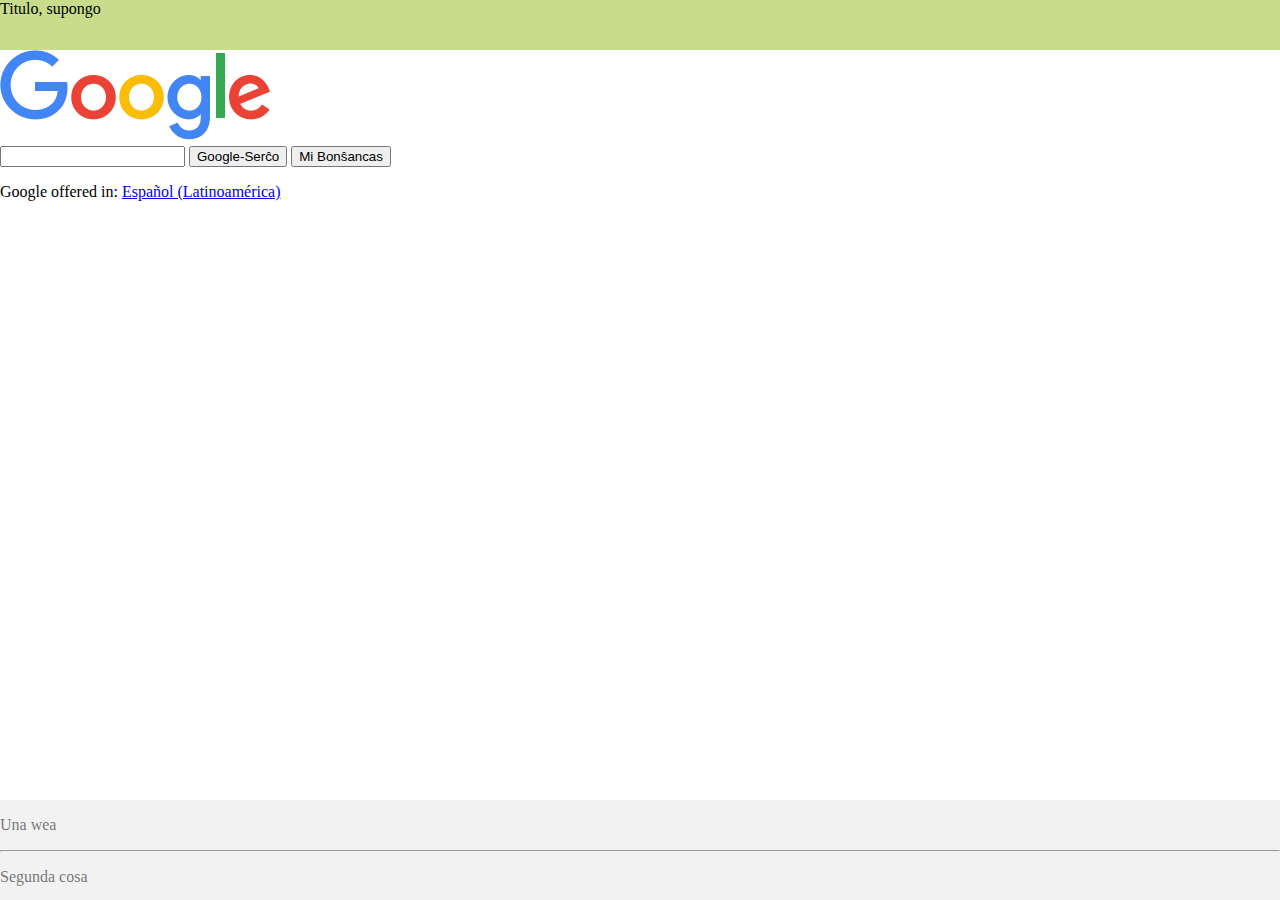
==== google.html @ b6b1085c "Basic structure done" ====
<!DOCTYPE html>

<html>
    <head>
        <Title>Google</Title>
        <link rel="stylesheet" href="google.css">
        <meta charset="UTF-8">
    </head>
    <body>
        <header>
            Titulo, supongo
        </header>

        <main>
            <img src="res/logo.png">
            <form>
                <input type="text" >
                <input type="submit" value ="Google-Serĉo" >
                <input type="submit" value ="Mi Bonŝancas" >
            </form>
            <p>
                Google offered in: <a href="#"> Español (Latinoamérica)</a>
            </p>
        </main>

        <footer>
            <p> Una wea </p>
            <hr>
            <p> Segunda cosa </p>
        </footer>
        
    </body>
</html>
---- google.css ----
html{
    height:100%;
}

body{
    min-height:100%;
    padding:0;
    margin:0;
    position:relative;
}

footer{ 
    position:absolute; 
    bottom:0; 
    width:100%; 
    height:100px; 
}

body{
    font:sans;
}

label{
    cursor:pointer;
    display:inline-block;
    transition:1s ease;
}

header{
    background:#C7DD8B;
    height:50px;
}

footer{
    background: #f2f2f2;
    color:rgba(0,0,0,.54);
}
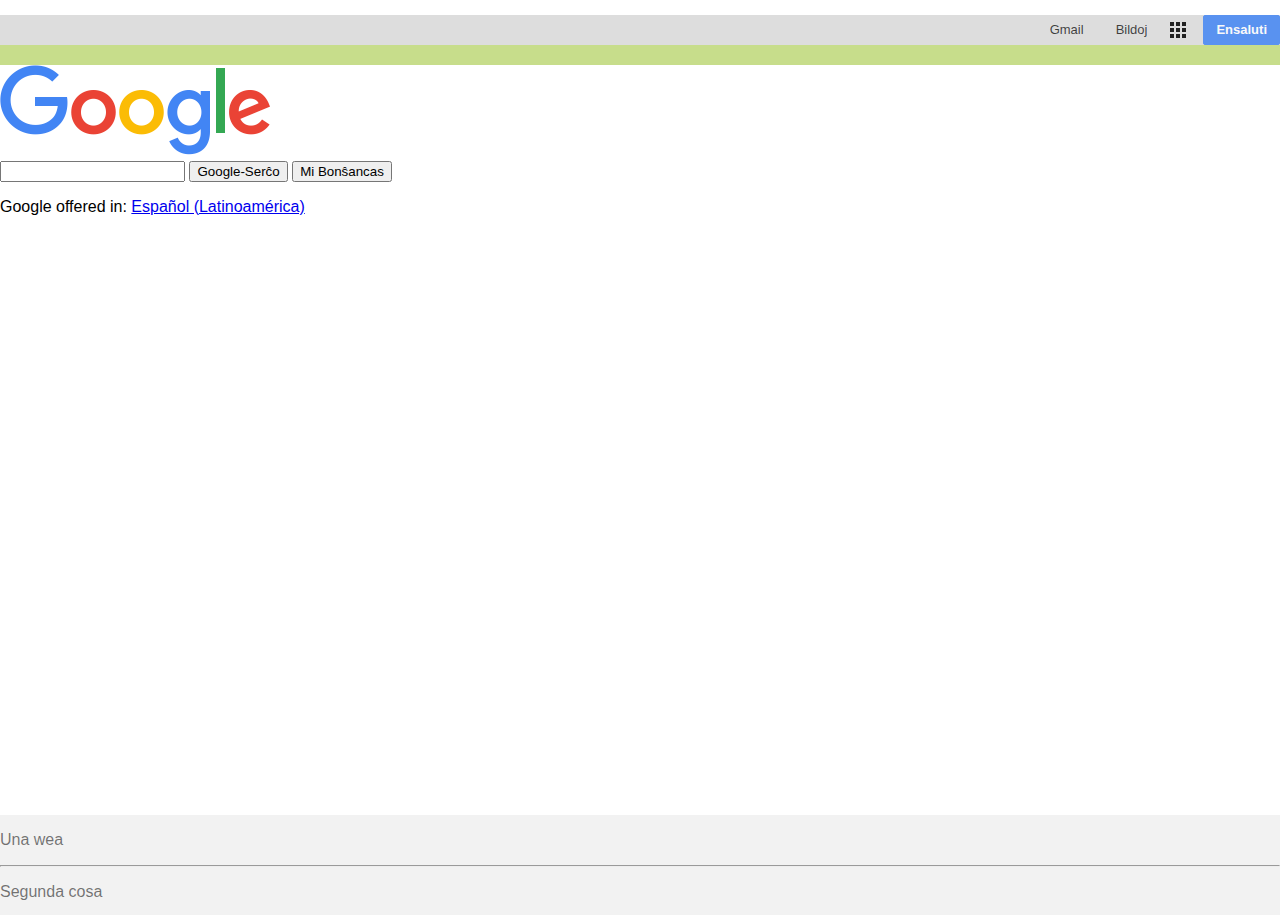
==== commit ed801558: "Top bar ready" ====
--- a/google.html
+++ b/google.html
@@ -8,7 +8,14 @@
     </head>
     <body>
         <header>
-            Titulo, supongo
+            <div>
+                <ul class="services-list">
+                    <li><a href="#" id="login-button">Ensaluti</a></li>
+                    <li><a href="#" class="google-apps-button"></a></li>
+                    <li><a href="#">Bildoj</a></li>
+                    <li><a href="#">Gmail</a></li>
+                </ul>
+            </div>
         </header>
 
         <main>
--- a/google.css
+++ b/google.css
@@ -1,5 +1,6 @@
 html{
     height:100%;
+    font-family: arial, sans-serif;
 }
 
 body{
@@ -16,8 +17,57 @@
     height:100px; 
 }
 
-body{
-    font:sans;
+.services-list {
+    list-style-type: none;
+    margin: 0;
+    margin-top: 15px;
+    padding: 0; 
+    overflow: hidden;
+    background-color: #dddddd;    
+}
+
+#login-button {
+    background-color: rgb(66, 133, 244);
+    font-weight: 700;
+    color: white;
+    padding: 0px 12px 0px 12px;
+    line-height: 28px;
+    border-style: solid;
+    border-color: rgb(66, 133, 244);
+    border-width: 1px 1px 1px 1px;
+    border-radius: 2px;
+}
+
+.google-apps-button {
+    background-image: url("res/buttons_pic.png");
+    box-sizing: border-box;
+    background-position: -132px -38px;
+    height: 30px;
+    width: 30px;
+    margin-right: 8px;
+}
+
+.services-list li {
+    display: inline;
+    float: right;
+}
+
+.services-list a {
+    display: block;
+    float: right;
+    padding: 7px 16px;
+    font-size: 13px;
+    opacity: 0.85;
+    color: rgba(0, 0, 0, 0.85);
+    text-decoration: none;
+}
+
+.services-list a:hover {
+    text-decoration: underline;
+}
+
+.services-list a:visited {
+    text-decoration: underline;
 }
 
 label{
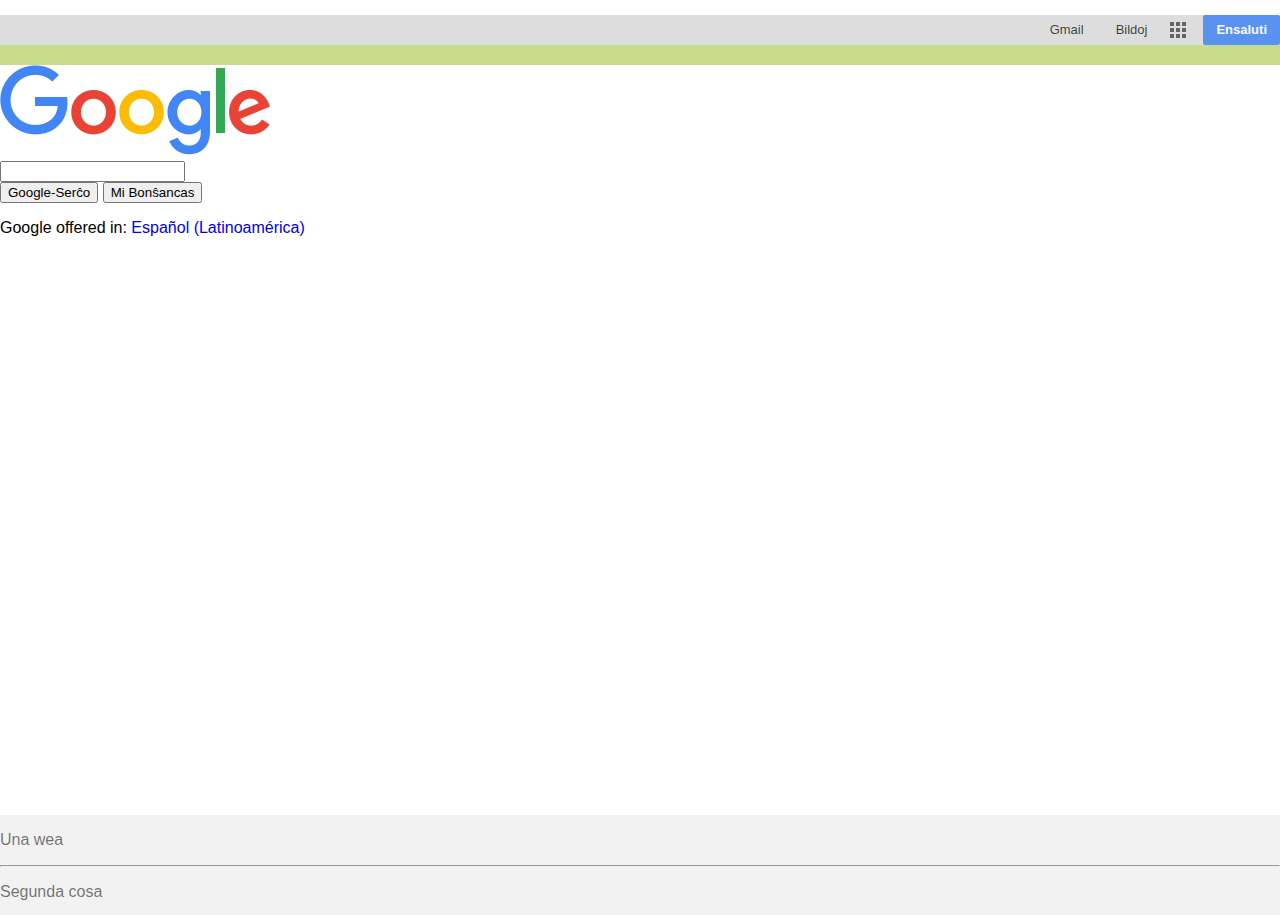
==== commit 7d19f454: "cambios chistosos" ====
--- a/google.html
+++ b/google.html
@@ -11,7 +11,7 @@
             <div>
                 <ul class="services-list">
                     <li><a href="#" id="login-button">Ensaluti</a></li>
-                    <li><a href="#" class="google-apps-button"></a></li>
+                    <li><a href="#" id="google-apps-button"></a></li>
                     <li><a href="#">Bildoj</a></li>
                     <li><a href="#">Gmail</a></li>
                 </ul>
@@ -21,9 +21,13 @@
         <main>
             <img src="res/logo.png">
             <form>
-                <input type="text" >
-                <input type="submit" value ="Google-Serĉo" >
-                <input type="submit" value ="Mi Bonŝancas" >
+                <div>
+                    <input type="text" id="search-box">
+                </div>
+                <div>
+                    <input type="submit" value ="Google-Serĉo" >
+                    <input type="submit" value ="Mi Bonŝancas" >
+                </div>
             </form>
             <p>
                 Google offered in: <a href="#"> Español (Latinoamérica)</a>
--- a/google.css
+++ b/google.css
@@ -1,6 +1,10 @@
 html{
     height:100%;
     font-family: arial, sans-serif;
+}
+
+a {    
+    text-decoration: none;
 }
 
 body{
@@ -38,13 +42,18 @@
     border-radius: 2px;
 }
 
-.google-apps-button {
+#google-apps-button {
     background-image: url("res/buttons_pic.png");
     box-sizing: border-box;
     background-position: -132px -38px;
     height: 30px;
     width: 30px;
     margin-right: 8px;
+    opacity: 0.55;
+}
+
+#google-apps-button:hover {
+    opacity: 0.9;
 }
 
 .services-list li {
@@ -59,7 +68,6 @@
     font-size: 13px;
     opacity: 0.85;
     color: rgba(0, 0, 0, 0.85);
-    text-decoration: none;
 }
 
 .services-list a:hover {
@@ -81,6 +89,10 @@
     height:50px;
 }
 
+main {
+    align-items: center;
+}
+
 footer{
     background: #f2f2f2;
     color:rgba(0,0,0,.54);
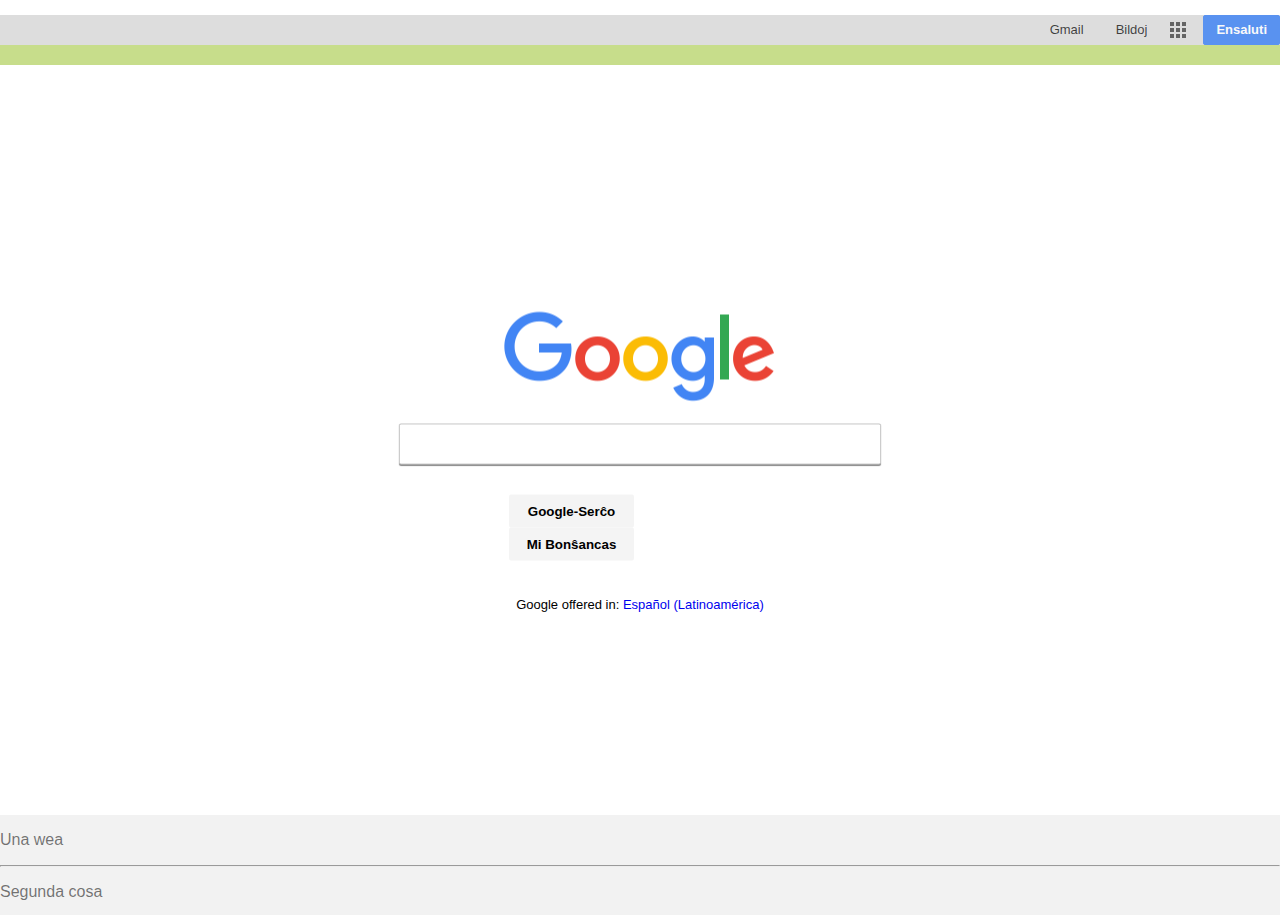
==== commit 809efc21: "Stuff now centered" ====
--- a/google.html
+++ b/google.html
@@ -18,21 +18,23 @@
             </div>
         </header>
 
-        <main>
-            <img src="res/logo.png">
+
+            <div id="todo">
+            <img src="res/logo.png" class="center logo">
             <form>
                 <div>
-                    <input type="text" id="search-box">
+                    <input type="text" id="search-box" class="center">
                 </div>
-                <div>
-                    <input type="submit" value ="Google-Serĉo" >
-                    <input type="submit" value ="Mi Bonŝancas" >
+                <div class="center search-buttons">
+                    <input type="submit" value ="Google-Serĉo" class="search-button">
+                    <input type="submit" value ="Mi Bonŝancas" class="search-button">
                 </div>
             </form>
-            <p>
+            <p class="center para">
                 Google offered in: <a href="#"> Español (Latinoamérica)</a>
             </p>
-        </main>
+            </div>
+
 
         <footer>
             <p> Una wea </p>
--- a/google.css
+++ b/google.css
@@ -90,10 +90,78 @@
 }
 
 main {
-    align-items: center;
+}
+
+#todo {
+    position: absolute;
+    top: 50%;
+    left: 50%;
+    margin-right: -50%;
+    transform: translate(-50%, -50%);
 }
 
 footer{
     background: #f2f2f2;
     color:rgba(0,0,0,.54);
 }
+
+#search-box {
+    /* background: url("res/kb.png") right no-repeat; */
+    margin-top: 20px;
+    padding: 12px 15px;
+    border-style: solid;
+    border-color: #cccccc;
+    border-width: 1px 1px 1px 1px;
+    border-radius: 2px;
+    width: 450px;    
+    box-shadow: 0px 1px 1px #888888;
+}
+
+#search-box:hover {
+    box-shadow: 0px 1px 3px #888888;
+}
+
+.center {
+    position: relative;
+    display: block;
+    margin: 0 auto;
+}
+
+.search-buttons {
+    /* width: 60%; */
+    width: 270px;
+    margin-top: 30px;
+}
+
+.search-button {
+    background-color: #f4f4f4;
+    border-color: #f4f4f4;
+    border-style: solid;
+    border-width: 1px 1px 1px 1px;
+    border-radius: 2px;
+    padding-top: 8px;
+    padding-bottom: 8px;
+    font-weight: bold;
+    margin-left: 4px;
+    margin-right: 4px;
+    width: 125px;
+}
+
+.search-button:hover {
+    border-style: solid;
+    border-color: #cccccc;
+    border-width: 1px 1px 1px 1px;
+    border-radius: 2px;
+    box-shadow: 0px 1px 1px #888888;
+    opacity: 1.0;
+}
+
+.para {
+    margin-top: 30px;
+    text-align: center;
+    line-height: 28px;
+    font-size: 13px;
+}
+
+.logo {
+}
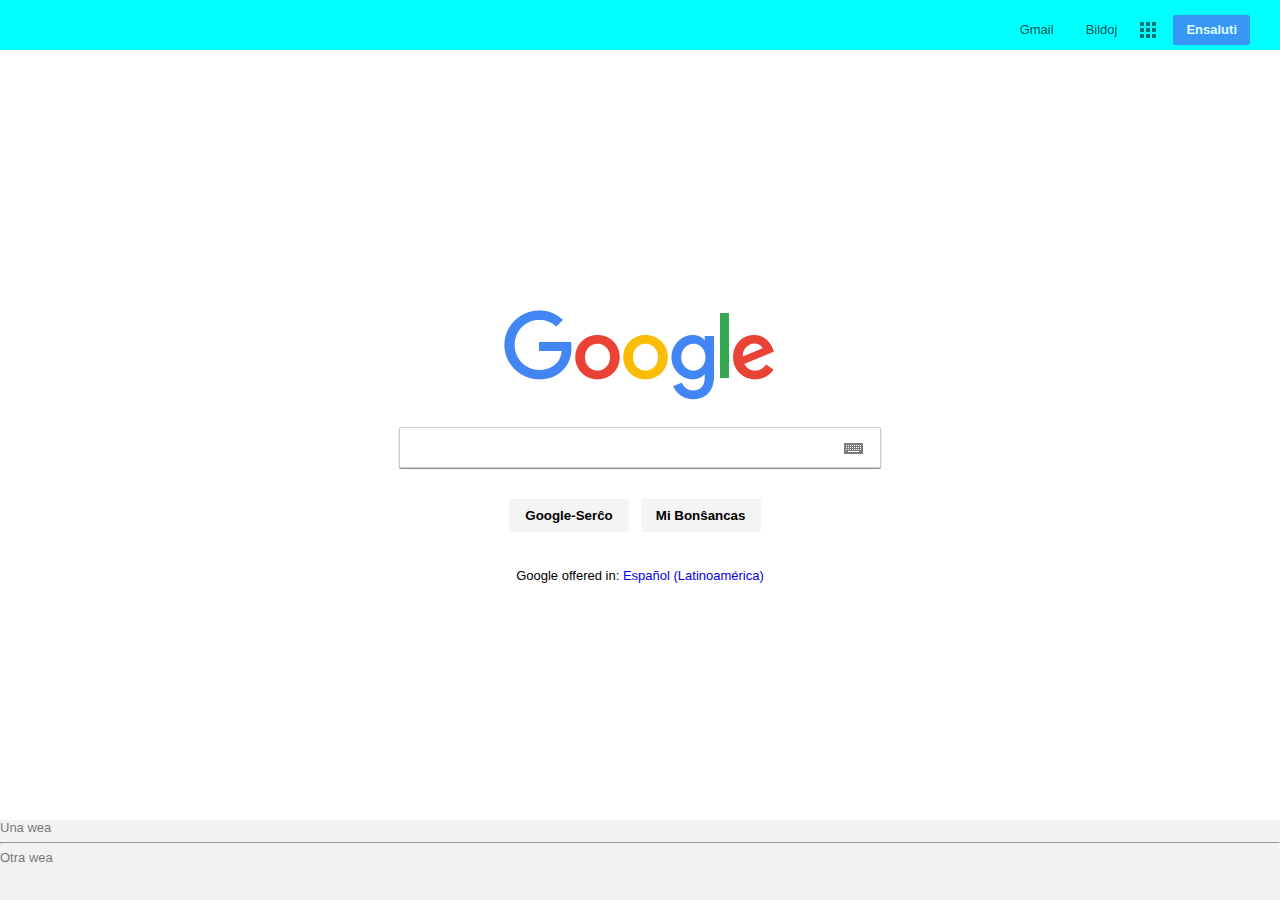
==== commit 6553e0fb: "Improved footer and header a bit" ====
--- a/google.html
+++ b/google.html
@@ -7,7 +7,7 @@
         <meta charset="UTF-8">
     </head>
     <body>
-        <header>
+        <header  class="modal">
             <div>
                 <ul class="services-list">
                     <li><a href="#" id="login-button">Ensaluti</a></li>
@@ -18,12 +18,13 @@
             </div>
         </header>
 
-
+        <main class="modal">
             <div id="todo">
             <img src="res/logo.png" class="center logo">
             <form>
                 <div>
                     <input type="text" id="search-box" class="center">
+                    <img src="res/kb.png" id="kbd">
                 </div>
                 <div class="center search-buttons">
                     <input type="submit" value ="Google-Serĉo" class="search-button">
@@ -34,12 +35,13 @@
                 Google offered in: <a href="#"> Español (Latinoamérica)</a>
             </p>
             </div>
+        </main>
 
 
-        <footer>
-            <p> Una wea </p>
+        <footer  class="modal">
+            Una wea
             <hr>
-            <p> Segunda cosa </p>
+            Otra wea
         </footer>
         
     </body>
--- a/google.css
+++ b/google.css
@@ -1,6 +1,7 @@
 html{
     height:100%;
     font-family: arial, sans-serif;
+    font-size: 13px;
 }
 
 a {    
@@ -14,11 +15,21 @@
     position:relative;
 }
 
+header {
+    position: fixed;
+    height:50px;
+    width:100%;
+    background: cyan;
+}
+
+main {
+}
+
 footer{ 
     position:absolute; 
     bottom:0; 
-    width:100%; 
-    height:100px; 
+    width:100%;
+    height: 80px;
 }
 
 .services-list {
@@ -27,7 +38,6 @@
     margin-top: 15px;
     padding: 0; 
     overflow: hidden;
-    background-color: #dddddd;    
 }
 
 #login-button {
@@ -40,6 +50,7 @@
     border-color: rgb(66, 133, 244);
     border-width: 1px 1px 1px 1px;
     border-radius: 2px;
+    margin-right: 30px;
 }
 
 #google-apps-button {
@@ -65,7 +76,6 @@
     display: block;
     float: right;
     padding: 7px 16px;
-    font-size: 13px;
     opacity: 0.85;
     color: rgba(0, 0, 0, 0.85);
 }
@@ -84,14 +94,6 @@
     transition:1s ease;
 }
 
-header{
-    background:#C7DD8B;
-    height:50px;
-}
-
-main {
-}
-
 #todo {
     position: absolute;
     top: 50%;
@@ -107,7 +109,7 @@
 
 #search-box {
     /* background: url("res/kb.png") right no-repeat; */
-    margin-top: 20px;
+    margin-top: 25px;
     padding: 12px 15px;
     border-style: solid;
     border-color: #cccccc;
@@ -121,6 +123,13 @@
     box-shadow: 0px 1px 3px #888888;
 }
 
+#kbd {
+    position: relative;
+    display: block;
+    top: -25px;
+    left: 445px;
+}
+
 .center {
     position: relative;
     display: block;
@@ -130,7 +139,7 @@
 .search-buttons {
     /* width: 60%; */
     width: 270px;
-    margin-top: 30px;
+    margin-top: 20px;
 }
 
 .search-button {
@@ -144,7 +153,7 @@
     font-weight: bold;
     margin-left: 4px;
     margin-right: 4px;
-    width: 125px;
+    width: 120px;
 }
 
 .search-button:hover {
@@ -160,7 +169,6 @@
     margin-top: 30px;
     text-align: center;
     line-height: 28px;
-    font-size: 13px;
 }
 
 .logo {
